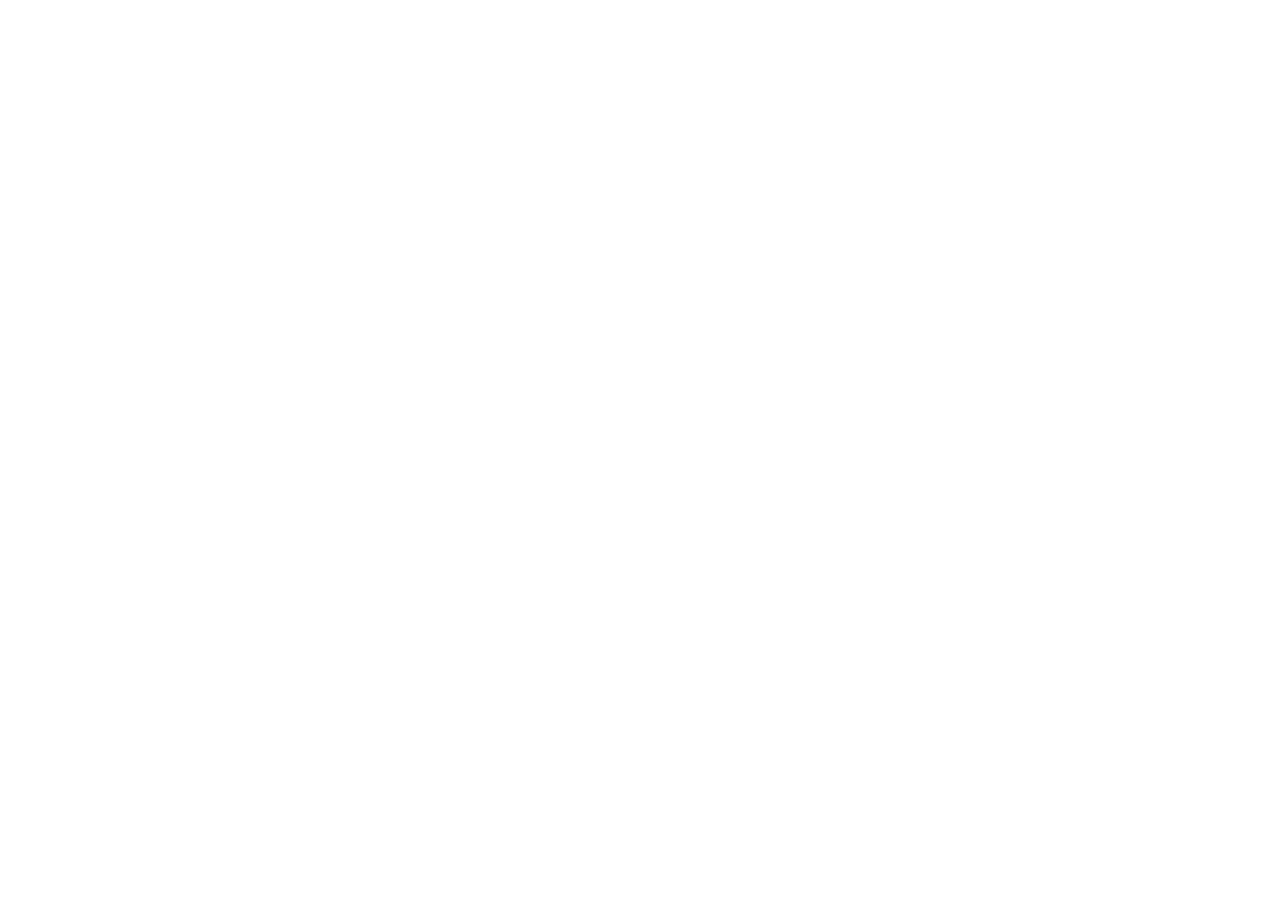
==== aboutme.html/Ash.html @ 7c5a1371 "ASH" ====
<!DOCTYPE html>
<html lang="en">
<head>
    <meta charset="UTF-8">
    <meta name="viewport" content="width=device-width, initial-scale=1.0">
    <title>Doing ash</title>
</head>
<body>
    <a></a>
</body>
</html>
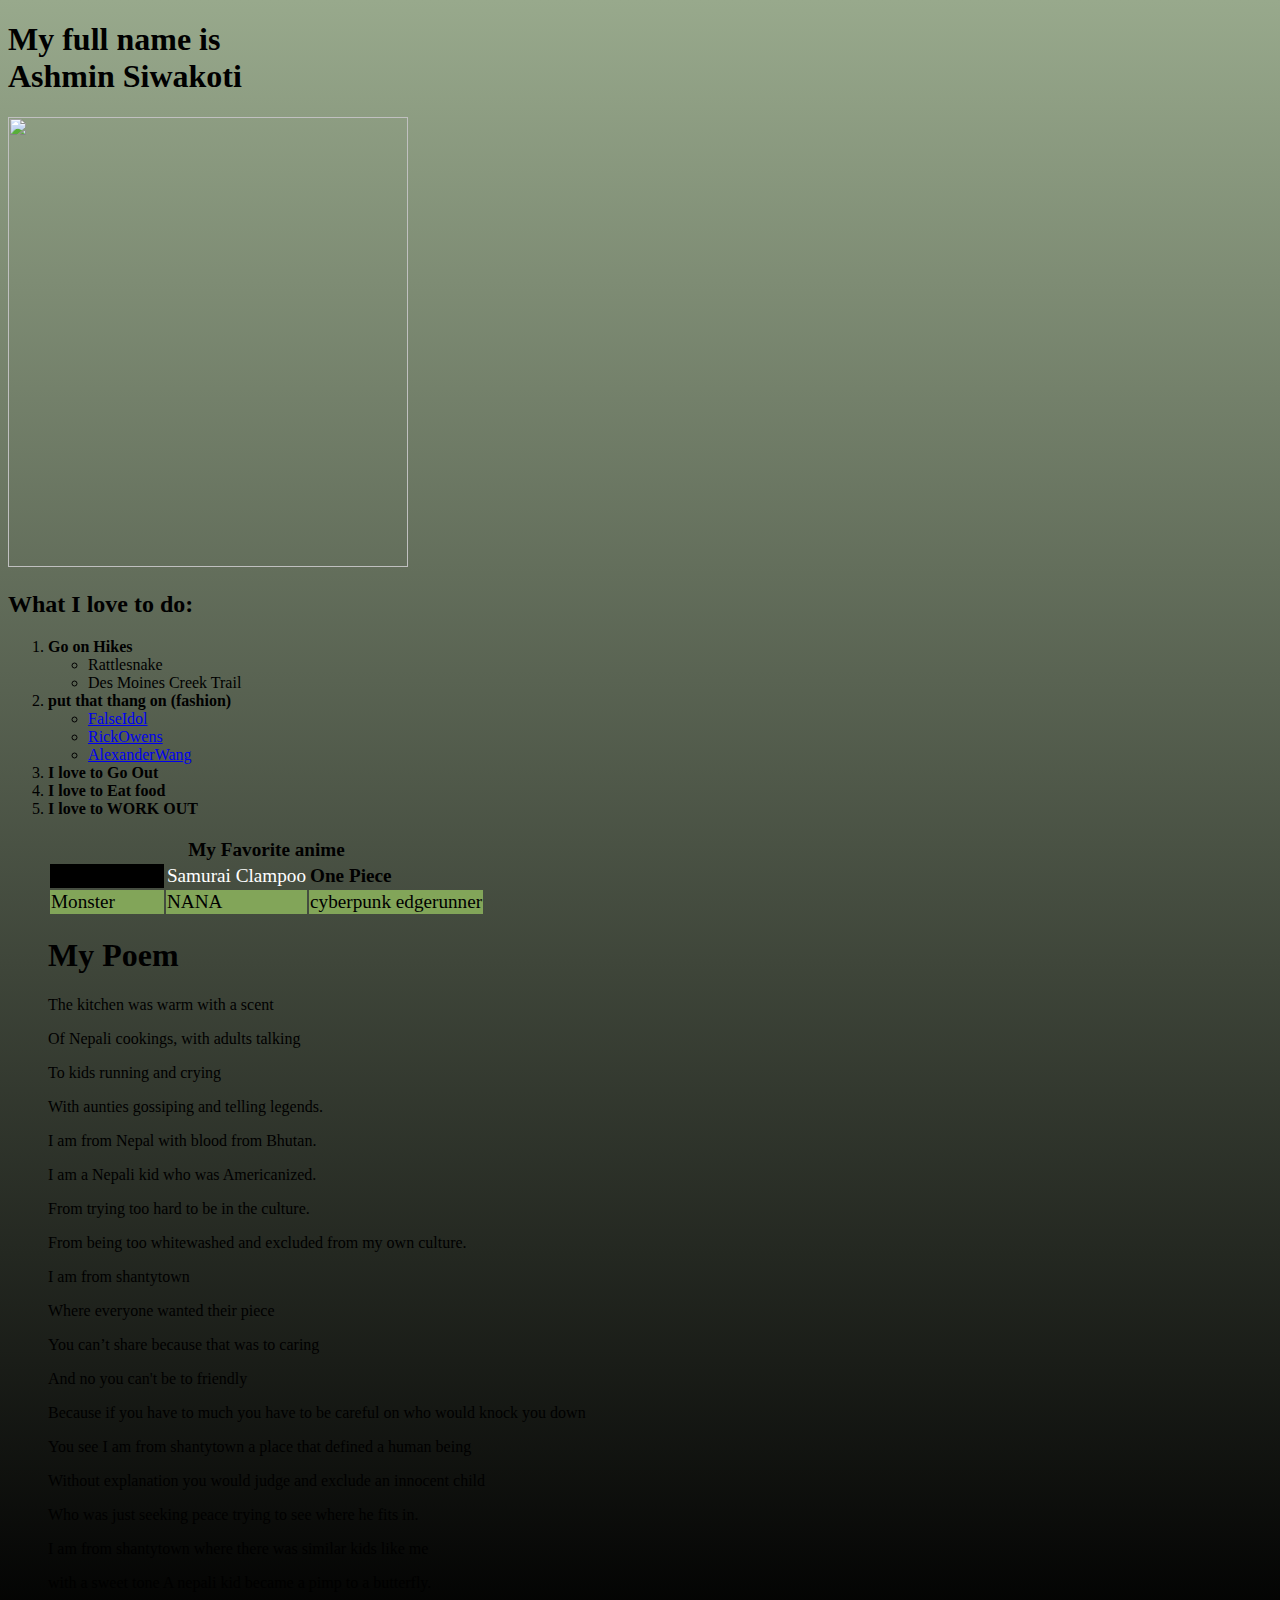
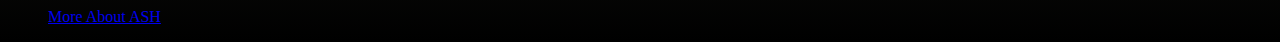
==== commit 23d705d9: "ASDASD" ====
--- a/aboutme.html/Ash.html
+++ b/aboutme.html/Ash.html
@@ -3,9 +3,94 @@
 <head>
     <meta charset="UTF-8">
     <meta name="viewport" content="width=device-width, initial-scale=1.0">
-    <title>Doing ash</title>
+    <title>About Ash</title>
+    <link rel = "stylesheet" href="/styles.css">
+    <link rel = "AboutAsh2.html" href="Aboutash2.html">
 </head>
 <body>
-    <a></a>
+<style>
+body{
+
+  background-image: linear-gradient(rgb(152,169,140),black );
+
+}
+
+
+
+</style>
+
+    <h1>My full name is <br> Ashmin Siwakoti</h1>
+    <img src="./res/Ash.jpeg" height="450" width="400">
+   
+ <h2><b>What I love to do:</h2></b>
+   
+ <ol>
+    <li> <b>Go on Hikes</b></li>
+        <ul>
+            <li>Rattlesnake
+            <li>Des Moines Creek Trail
+                <ol>
+                   
+
+
+
+
+        </ul>
+    <li> <b> put that thang on (fashion)</b></li>
+    <ul>
+        <li><a href= "https://falseidolsclothing.com" target="_blank">FalseIdol</a></li>
+        <li><a href = "https://www.rickowens.eu/en/US"  target="_blank" >RickOwens</a></li>   
+        <li><a href = "ul>https://www.alexanderwang.com/us-en/" target="_blank">AlexanderWang</a></li>
+    </ul>
+
+
+    <li><b>I love to Go Out</b></li>
+    <li><b>I love to Eat food</b></li>
+    <li><b>I love to WORK OUT</b></li>
+
+    <table style="font-family:'Times New Roman', Times, serif; font-size:larger ;">
+    <tr>
+        <th colspan="3">My Favorite anime</th>
+        <br>
+    </tr>
+    <tr>
+        <td style="background-color: rgb(0, 0, 0);">Cowboybebop</td>
+        <td style="color: rgb(255, 255, 255)">Samurai Clampoo</td>
+        <td><b>One Piece</b></td>
+    </tr>
+    <tr style="background-color: rgb(130, 165, 89); color: rgb(0, 0, 0);">
+        <td>Monster</td>
+        <td>NANA</td>
+        <td>cyberpunk edgerunner</td>
+    </tr>
+</table>
+<h1>My Poem</h1>
+<p>
+    The kitchen was warm with a scent </p>
+
+    <p>Of Nepali cookings, with adults talking</p>
+    <p>To kids running and crying</p>
+   <p>With aunties gossiping and telling legends.</p> 
+   <p>I am from Nepal with blood from Bhutan.</p> 
+   <p>I am a Nepali kid who was Americanized.</p> 
+   <p>From trying too hard to be in the culture.</p> 
+   <p>From being too whitewashed and excluded from my own culture.</p> 
+   <p>I am from shantytown </p> 
+    <p>Where everyone wanted their piece</p>
+    <p>You can’t share because that was to caring</p>
+ <p>And no you can't be to friendly </p> 
+   <p>Because if you have to much you have to be careful on who would knock you down</p> 
+    <p>You see I am from shantytown a place that defined a human being </p>
+   <p>Without explanation you would judge and exclude an innocent child</p> 
+    <p>Who was just seeking peace trying to see where he fits in.</p>
+    <p>I am from shantytown where there was similar kids like me</p>
+    <p>with a sweet tone A nepali kid became a pimp to a butterfly. </p>
+    
+
+<a href="Aboutash2.html"  target="_blank" >More About ASH </a>
+      
+
+    
+
 </body>
 </html>